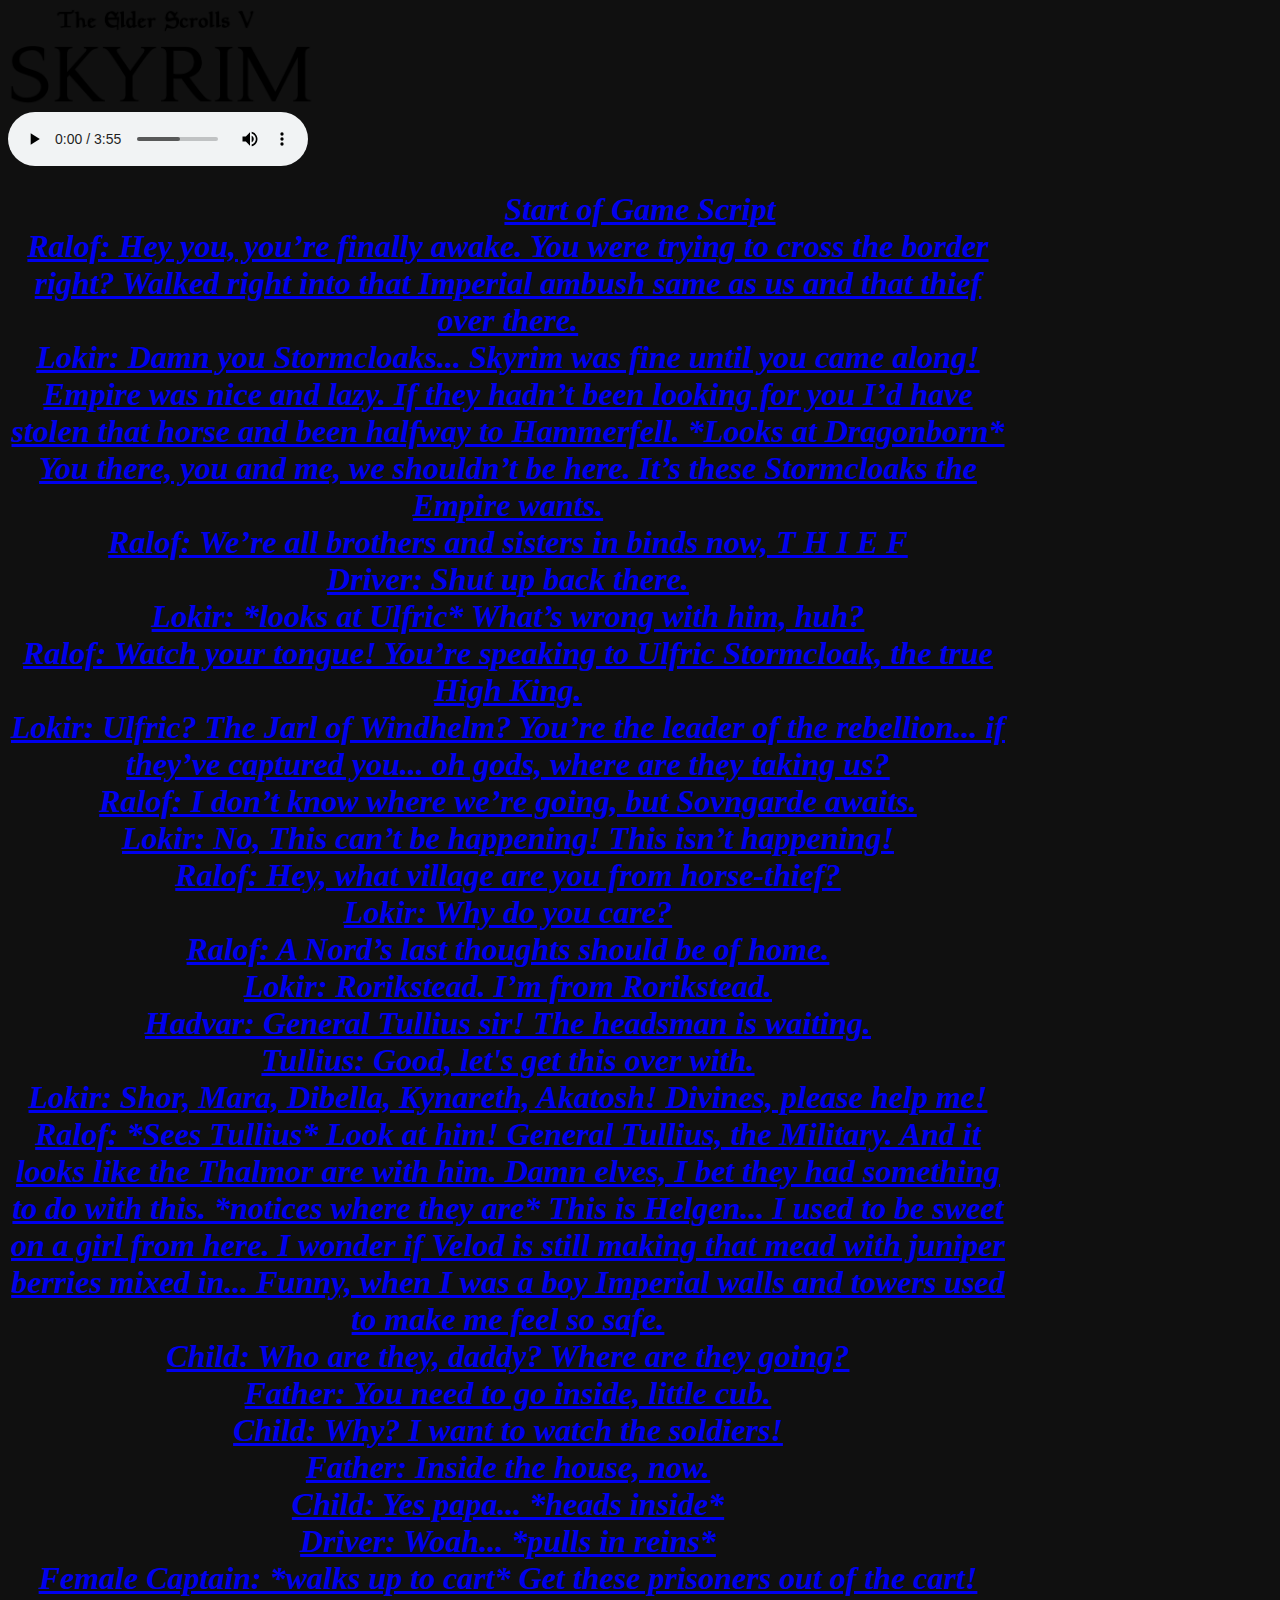
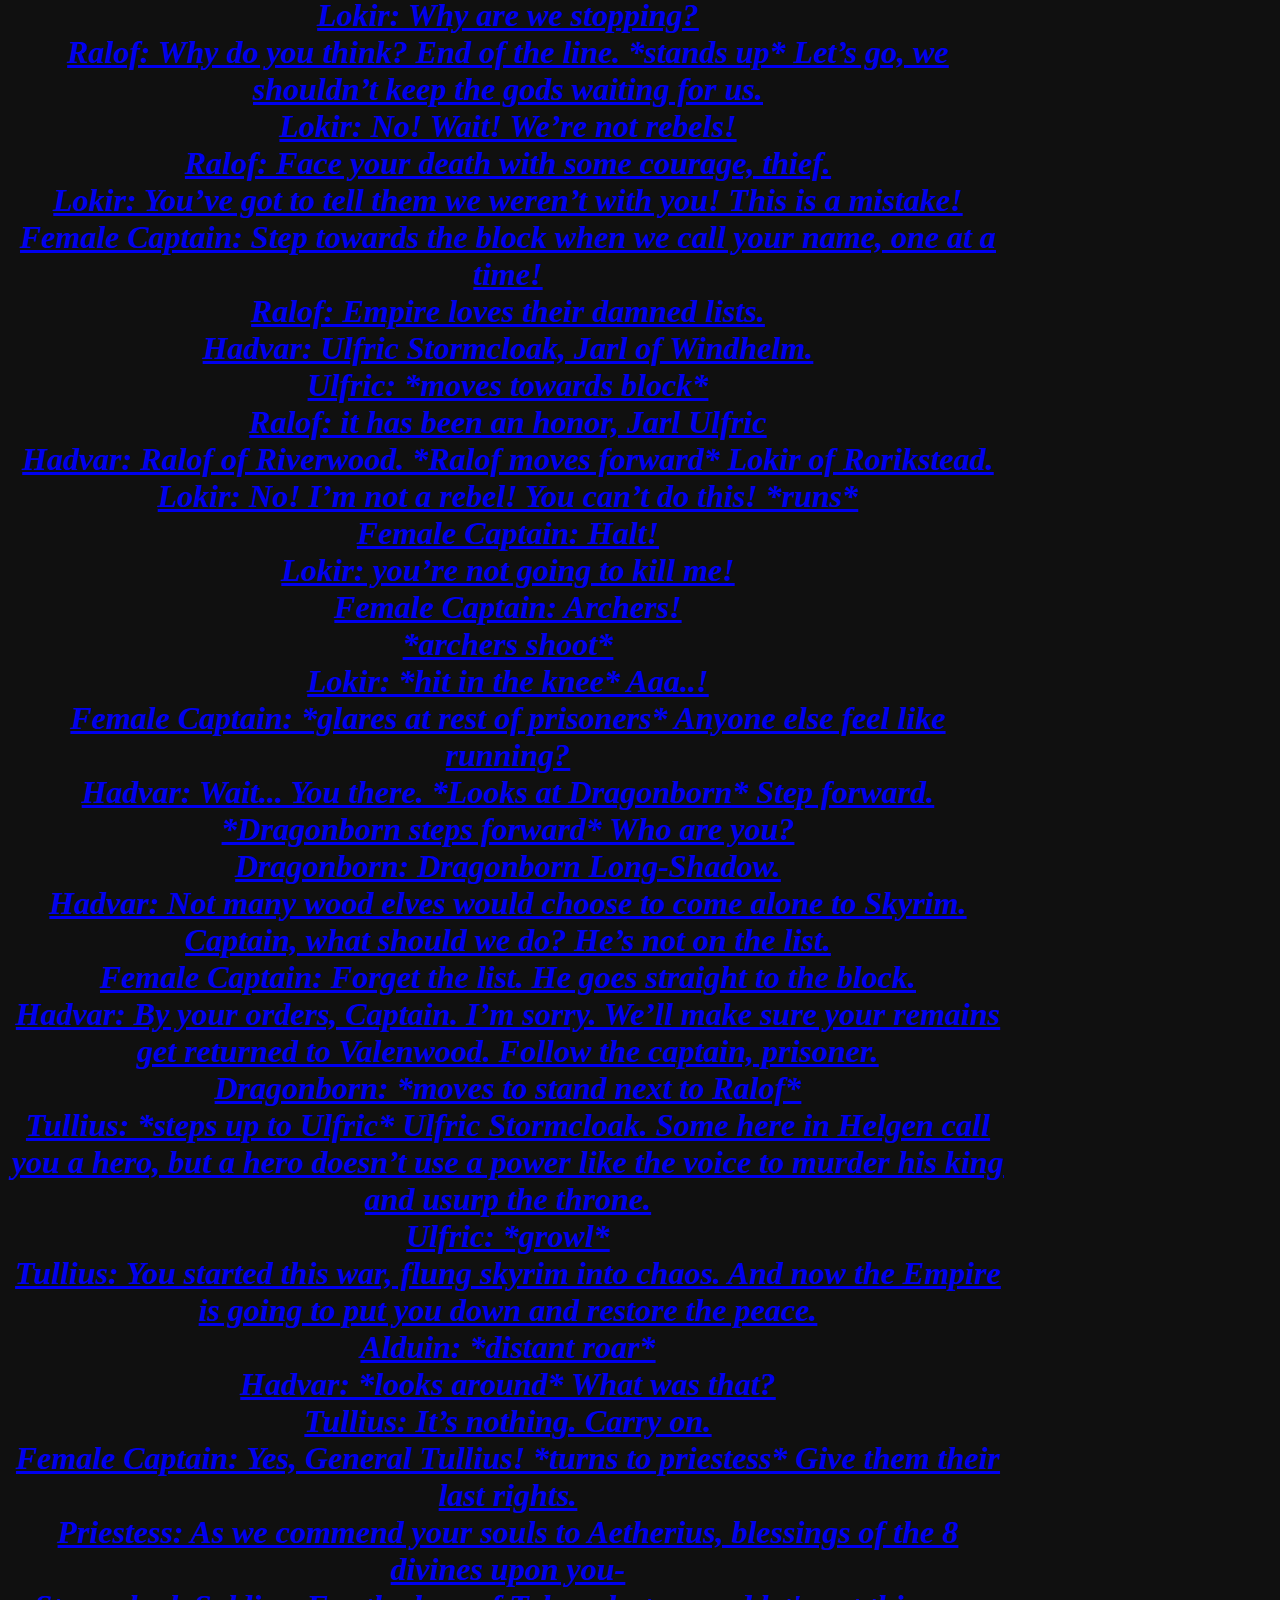
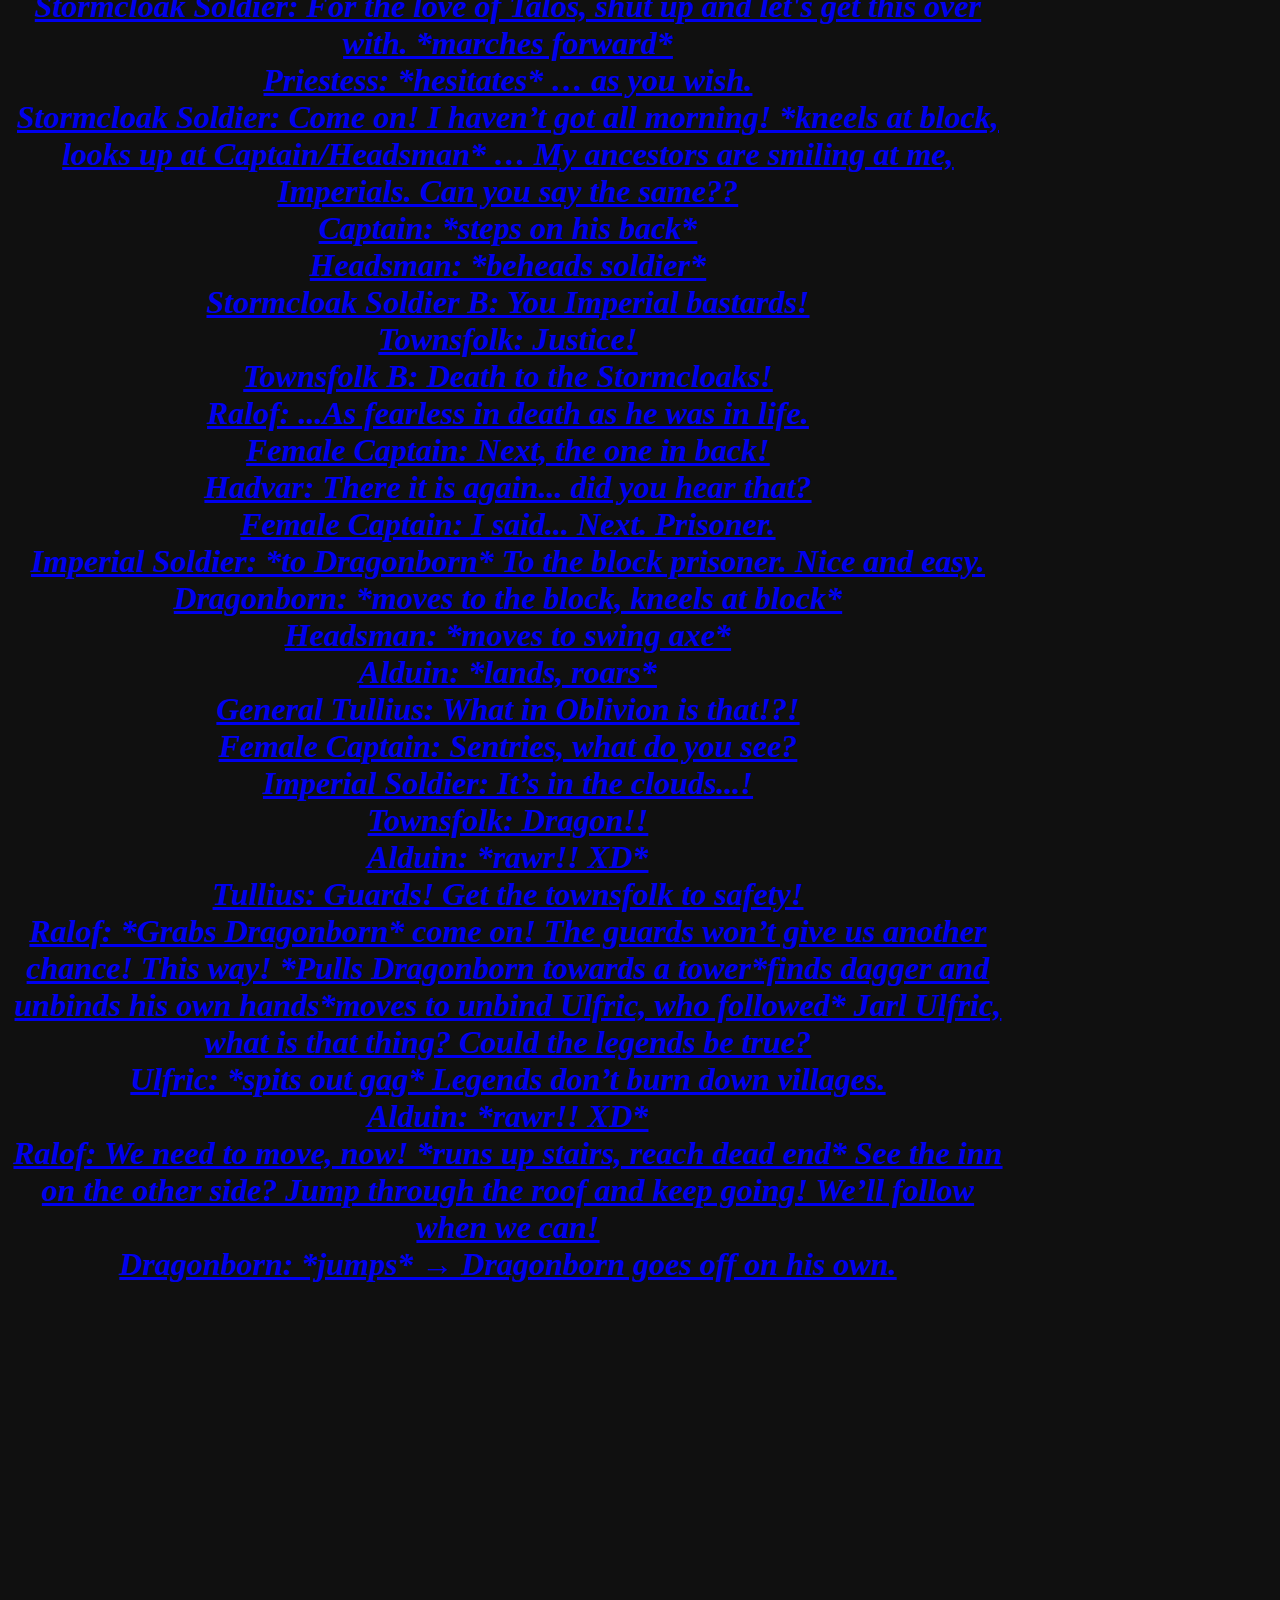
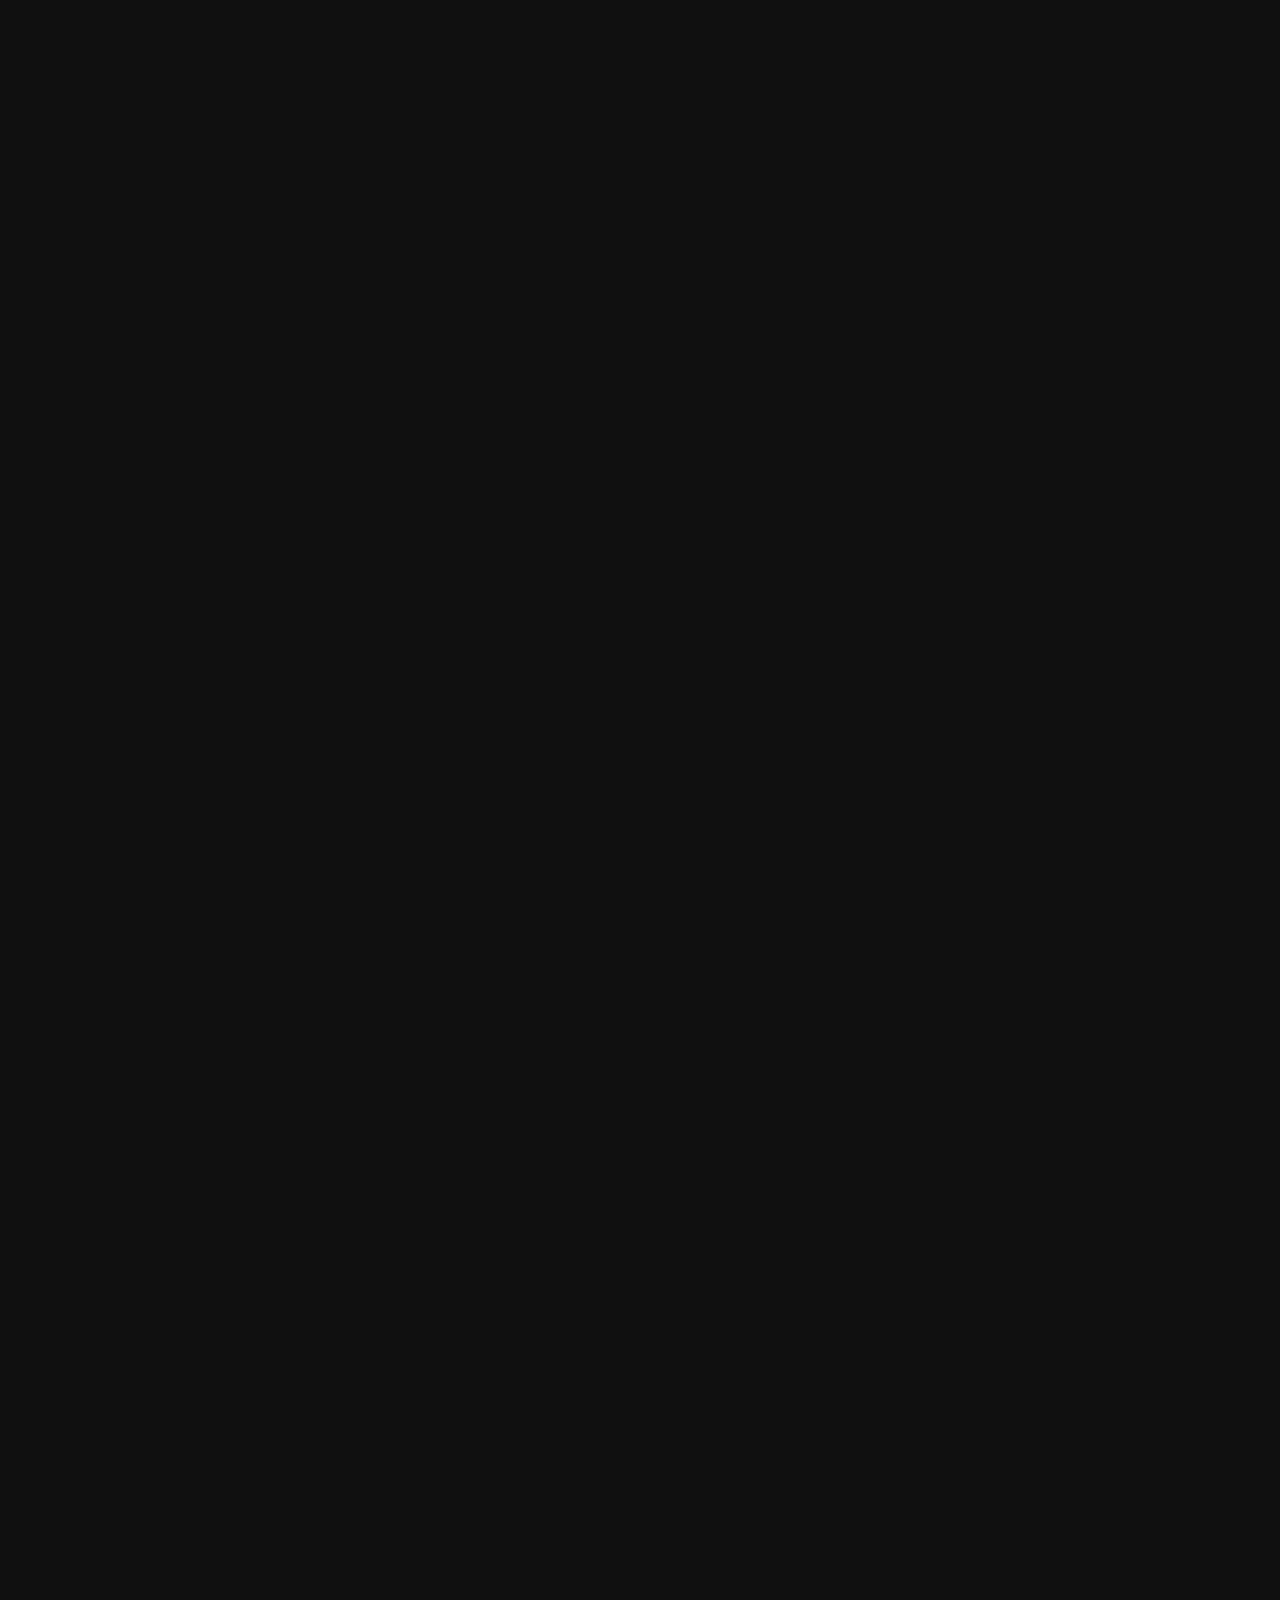
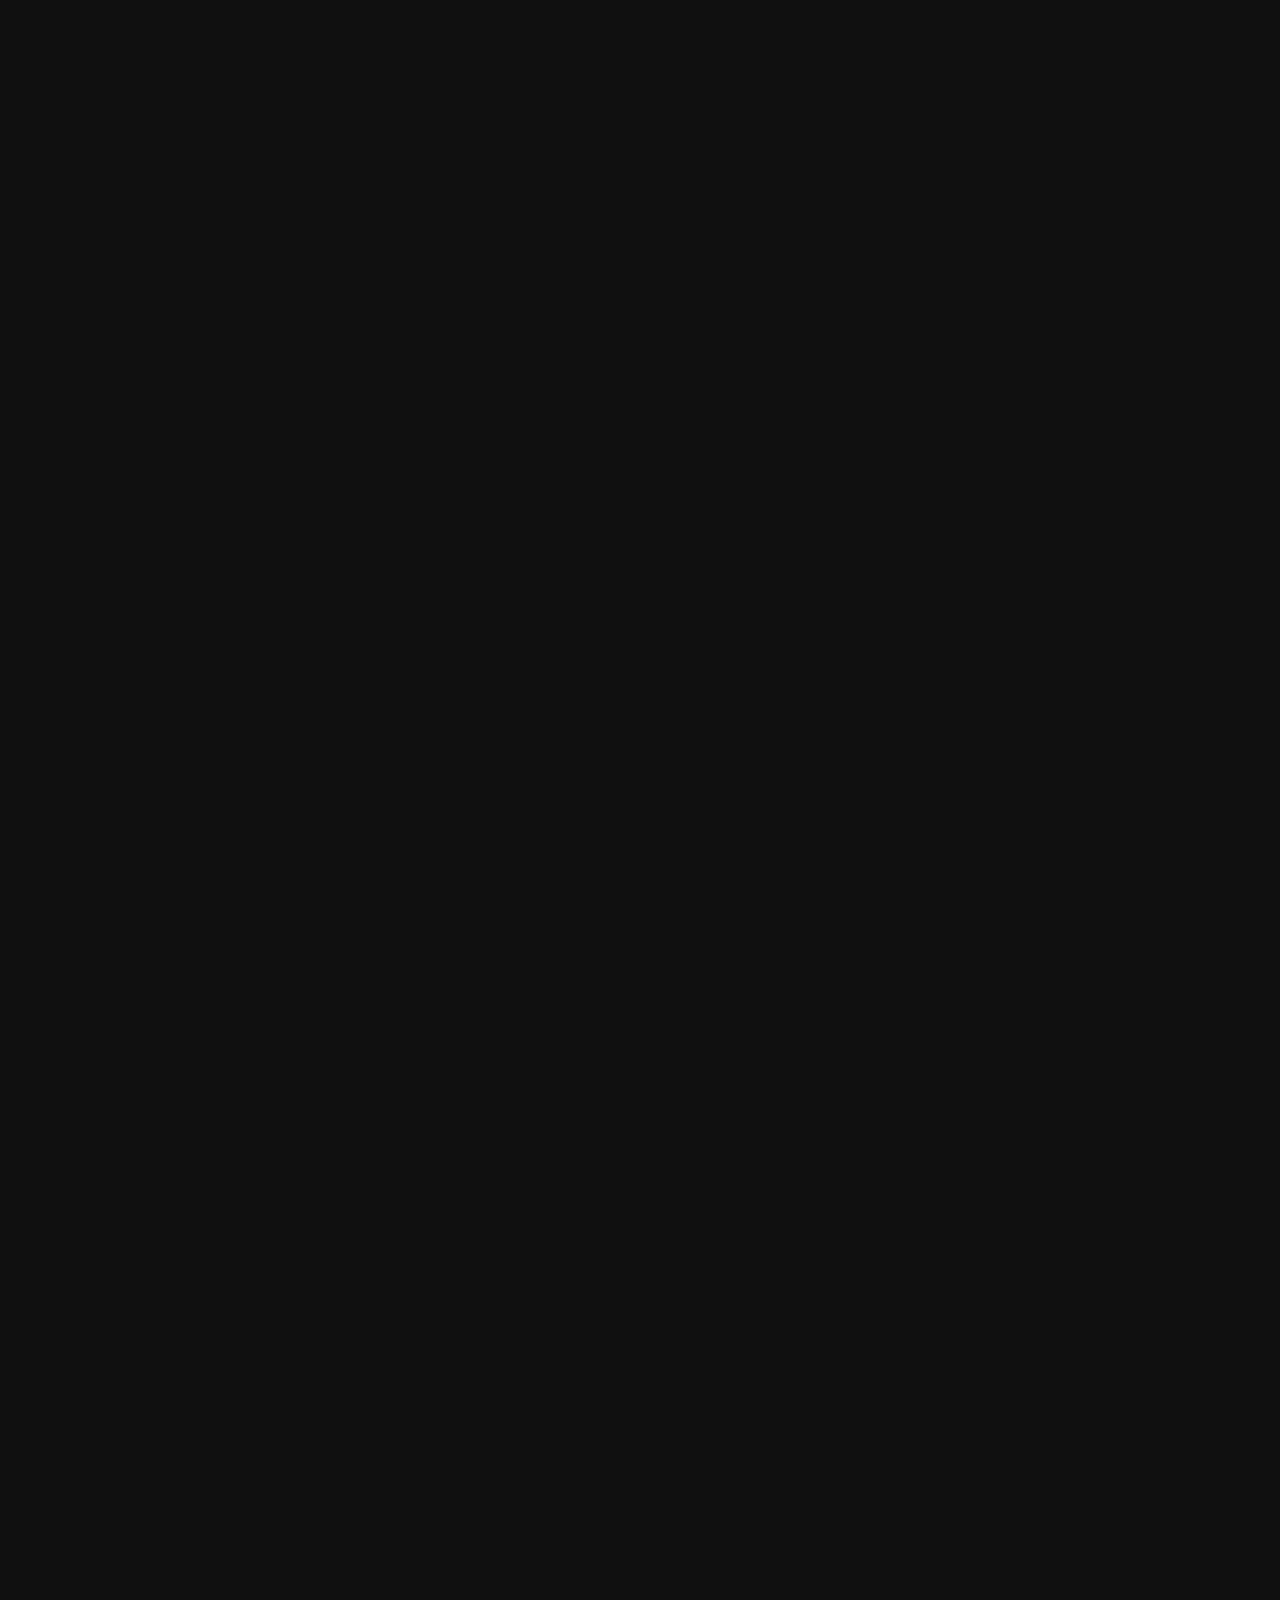
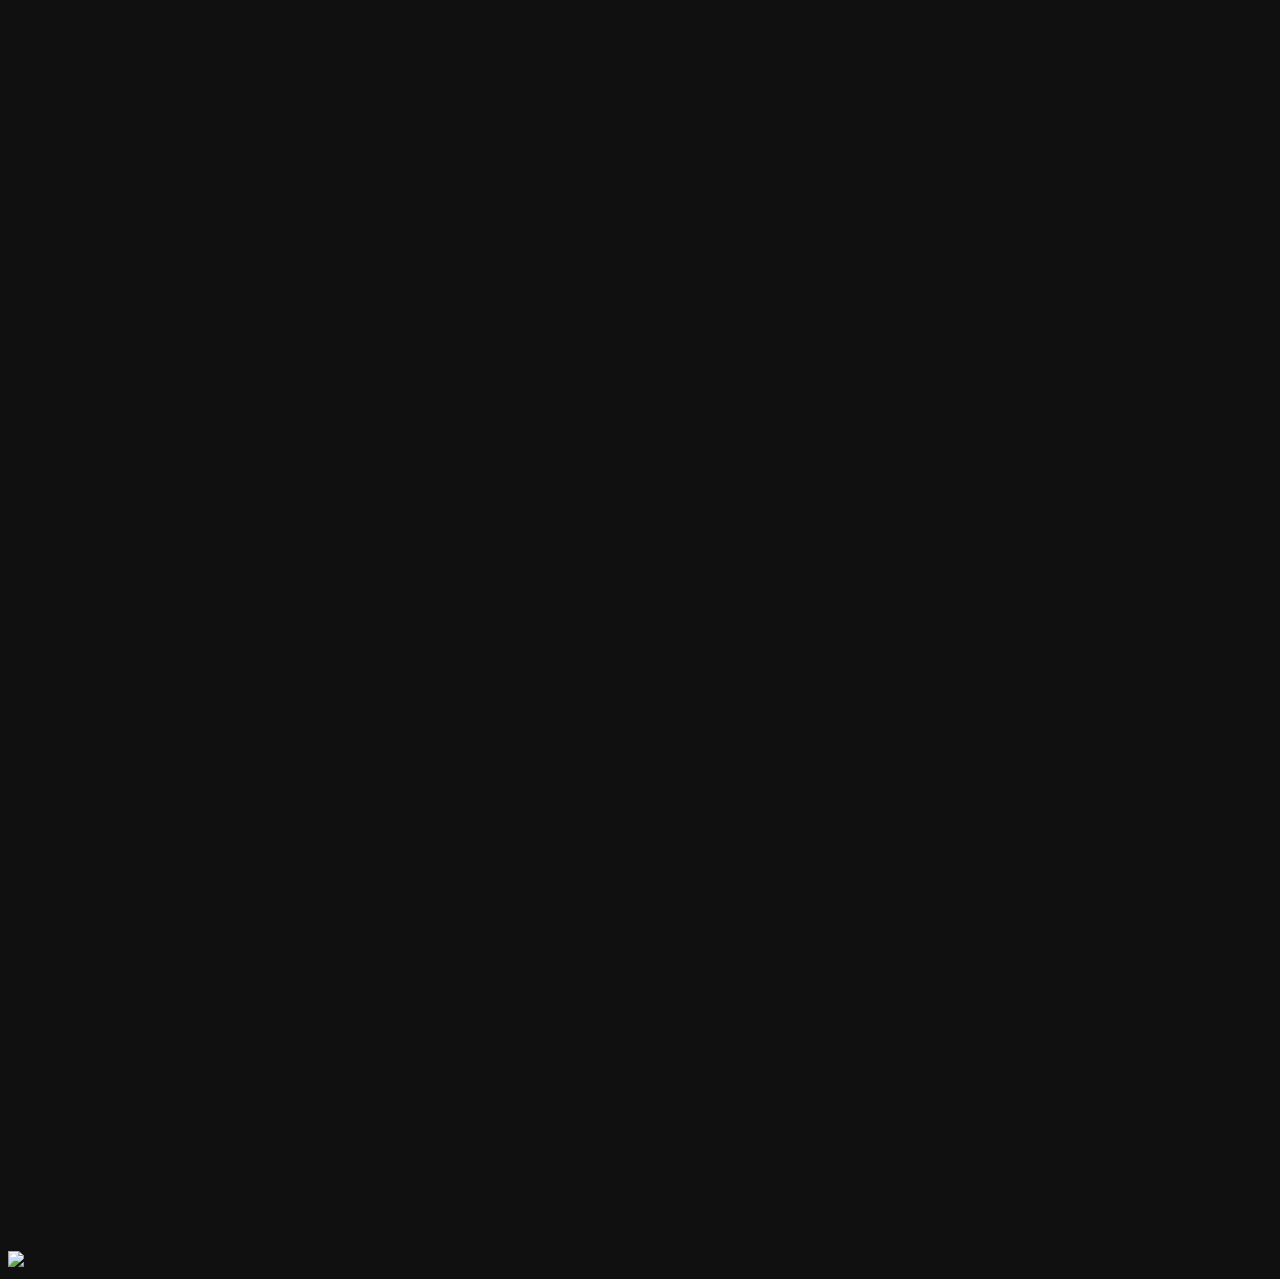
==== main.html @ 95febb5d "Add files via upload" ====
<!DOCTYPE HTML>
	<head>
		<title> MY ANCESTORS SMILE UPON ME IMPERIAL, CAN YOU SAY THE SAME </title>
	</head>
	<body>
		<link rel="stylesheet" href="a1.css">
		<!-- load stylesheet -->
		<img src="tes1.png" alt="The Elder Scrolls 5: Skyrim" width="308" height="100">
		<br>
		<audio src="DEMO.mp3" loop autoplay controls></audio>
		<!-- load skyrim theme -->
		<a href="https://www.youtube.com/watch?v=AVy7YPNP_zI">
			<!-- skyrim theme link -->
		<h1 class="blink" id="wrapper"><b><strong><i>Start of Game Script
<div class="nice">
Ralof: Hey you, you’re finally awake. You were trying to cross the border right? Walked right into that Imperial ambush same as us and that thief over there.
<br>
Lokir: Damn you Stormcloaks... Skyrim was fine until you came along! Empire was nice and lazy. If they hadn’t been looking for you I’d have stolen that horse and been halfway to Hammerfell. *Looks at Dragonborn* You there, you and me, we shouldn’t be here. It’s these Stormcloaks the Empire wants.
<br>
Ralof: We’re all brothers and sisters in binds now, T H I E F
<br>
Driver: Shut up back there.
<br>
Lokir: *looks at Ulfric* What’s wrong with him, huh?
<br>
Ralof: Watch your tongue! You’re speaking to Ulfric Stormcloak, the true High King.
<br>
Lokir: Ulfric? The Jarl of Windhelm? You’re the leader of the rebellion... if they’ve captured you... oh gods, where are they taking us?
<br>
Ralof: I don’t know where we’re going, but Sovngarde awaits.
<br>
Lokir: No, This can’t be happening!  This isn’t happening!
<br>
Ralof: Hey, what village are you from horse-thief?
<br>
Lokir: Why do you care?
<br>
Ralof: A Nord’s last thoughts should be of home.
<br>
Lokir: Rorikstead. I’m from Rorikstead.
<br>
Hadvar: General Tullius sir! The headsman is waiting.
<br>
Tullius: Good, let's get this over with.
<br>
Lokir: Shor, Mara, Dibella, Kynareth, Akatosh! Divines, please help me!
<br>
Ralof: *Sees Tullius* Look at him! General Tullius, the Military. And it looks like the Thalmor are with him. Damn elves, I bet they had something to do with this. *notices where they are* This is Helgen... I used to be sweet on a girl from here. I wonder if Velod is still making that mead with juniper berries mixed in... Funny, when I was a boy Imperial walls and towers used to make me feel so safe.
<br>
Child: Who are they, daddy? Where are they going?
<br>
Father: You need to go inside, little cub.
<br>
Child: Why? I want to watch the soldiers!
<br>
Father: Inside the house, now.
<br>
Child: Yes papa... *heads inside*
<br>
Driver: Woah... *pulls in reins*
<br>
Female Captain: *walks up to cart* Get these prisoners out of the cart!
<br>
Lokir: Why are we stopping?
<br>
Ralof: Why do you think? End of the line. *stands up* Let’s go, we shouldn’t keep the gods waiting for us.
<br>
Lokir: No! Wait! We’re not rebels!
<br>
Ralof: Face your death with some courage, thief.
<br>
Lokir: You’ve got to tell them we weren’t with you! This is a mistake!
<br>
Female Captain: Step towards the block when we call your name, one at a time!
<br>
Ralof: Empire loves their damned lists.
<br>
Hadvar: Ulfric Stormcloak, Jarl of Windhelm.
<br>
Ulfric: *moves towards block*
<br>
Ralof: it has been an honor, Jarl Ulfric
<br>
Hadvar: Ralof of Riverwood. *Ralof moves forward* Lokir of Rorikstead.
<br>
Lokir: No! I’m not a rebel! You can’t do this! *runs*
<br>
Female Captain: Halt!
<br>
Lokir: you’re not going to kill me!
<br>
Female Captain: Archers!
<br>
*archers shoot*
<br>
Lokir: *hit in the knee* Aaa..!
<br>
Female Captain: *glares at rest of prisoners* Anyone else feel like running?<!--rip Lokir.-->
<br>
Hadvar: Wait... You there. *Looks at Dragonborn* Step forward. *Dragonborn steps forward* Who are you?
<br>
Dragonborn: Dragonborn Long-Shadow.
<br>
Hadvar: Not many wood elves would choose to come alone to Skyrim. Captain, what should we do? He’s not on the list.
<br>
Female Captain: Forget the list. He goes straight to the block.
<br>
Hadvar: By your orders, Captain. I’m sorry. We’ll make sure your remains get returned to Valenwood. Follow the captain, prisoner.
<br>
Dragonborn: *moves to stand next to Ralof*
<br>
Tullius: *steps up to Ulfric* Ulfric Stormcloak. Some here in Helgen call you a hero, but a hero doesn’t use a power like the voice to murder his king and usurp the throne.
<br>
Ulfric: *growl*
<br>
Tullius: You started this war, flung skyrim into chaos. And now the Empire is going to put you down and restore the peace.
<br>
Alduin: *distant roar*
<br>
Hadvar: *looks around* What was that?
<br>
Tullius: It’s nothing. Carry on.
<br>
Female Captain: Yes, General Tullius! *turns to priestess* Give them their last rights.
<br>
Priestess: As we commend your souls to Aetherius, blessings of the 8 divines upon you-
<br>
Stormcloak Soldier: For the love of Talos, shut up and let's get this over with. *marches forward*
<br>
Priestess: *hesitates* … as you wish.
<br>
Stormcloak Soldier: Come on! I haven’t got all morning! *kneels at block, looks up at Captain/Headsman* … My ancestors are smiling at me, Imperials. Can you say the same??
<br>
Captain: *steps on his back*
<br>
Headsman: *beheads soldier*
<br>
Stormcloak Soldier B: You Imperial bastards!
<br>
Townsfolk: Justice!
<br>
Townsfolk B: Death to the Stormcloaks!
<br>
Ralof: ...As fearless in death as he was in life.
<br></a><a href="https://www.youtube.com/watch?v=dQw4w9WgXcQ">
	<!-- rickroll -->
Female Captain: Next, the one in back!
<br></a><a href="https://www.youtube.com/watch?v=AVy7YPNP_zI">
	<!-- back to skyrim theme -->
Hadvar: There it is again... did you hear that?
<br>
Female Captain: I said... Next. Prisoner.
<br>
Imperial Soldier: *to Dragonborn* To the block prisoner. Nice and easy.
<br>
Dragonborn: *moves to the block, kneels at block*
<br>
Headsman: *moves to swing axe*
<br>
Alduin: *lands, roars*
<br>
General Tullius: What in Oblivion is that!?!
<br>
Female Captain: Sentries, what do you see?
<br>
Imperial Soldier: It’s in the clouds...!
<br>
Townsfolk: Dragon!!
<br>
Alduin: *rawr!! XD*
<br>
Tullius: Guards! Get the townsfolk to safety!
<br>
Ralof: *Grabs Dragonborn* come on! The guards won’t give us another chance! This way! *Pulls Dragonborn towards a tower*finds dagger and unbinds his own hands*moves to unbind Ulfric, who followed* Jarl Ulfric, what is that thing? Could the legends be true?
<br>
Ulfric: *spits out gag* Legends don’t burn down villages.
<br>
Alduin: *rawr!! XD*
<br>
Ralof: We need to move, now! *runs up stairs, reach dead end* See the inn on the other side? Jump through the roof and keep going! We’ll follow when we can!
<br>
Dragonborn: *jumps*
→ Dragonborn goes off on his own.
</i></strong></b></h1></a></div>
<img src="https://img00.deviantart.net/aa01/i/2013/019/9/9/the_vampire__s_tale_by_dongzhongshu-d5rwm3q.jpg" width="308">
	</body>
---- a1.css ----
body {
  background-color: #101010;
}
img {
   text-align: center;
}
h1 {
  color: black;
  text-align: center;
}
/* @group Blink */
.blink {
	-webkit-animation: blink .15s linear infinite;
	-moz-animation: blink .15s linear infinite;
	-ms-animation: blink .15s linear infinite;
	-o-animation: blink .15s linear infinite;
	 animation: blink .15s linear infinite;
}
@-webkit-keyframes blink {
	0% { opacity: 1; }
	50% { opacity: 1; }
	50.01% { opacity: 0; }
	100% { opacity: 0; }
}
@-moz-keyframes blink {
	0% { opacity: 1; }
	50% { opacity: 1; }
	50.01% { opacity: 0; }
	100% { opacity: 0; }
}
@-o-keyframes blink {
	0% { opacity: 1; }
	50% { opacity: 1; }
	50.01% { opacity: 0; }
	100% { opacity: 0; }
}
@keyframes blink {
	0% { opacity: 1; }
	50% { opacity: 1; }
	50.01% { opacity: 0; }
	100% { opacity: 0; }
}
.nice {
  width: 1000px;
  height: 9001px;
 -webkit-animation: nice 1s infinite; /* Safari 4+ */
  -moz-animation:    nice 1s infinite; /* Fx 5+ */
  -o-animation:      nice 1s infinite; /* Opera 12+ */
  animation:         nice 1s infinite; /* IE 10+, Fx 29+ */
}

@-webkit-keyframes nice {
0%, 10% {
    background-color: rgb(000,000,000);
    border: 3px solid #ffffff;
}
11%, 20% {
    background-color: rgb(255,255,255);
    border: 3px solid #000000;
}
21%, 30% {
    background-color: rgb(000,000,000);
    border: 3px solid #ffffff;
}
31%, 40% {
    background-color: rgb(255,255,255);
    border: 3px solid #000000;
}
41%, 50% {
    background-color: #ffffff;
    border: 3px solid rgb(000,000,000);
}
51%, 60% {
    background-color: #000000;
    border: 3px solid rgb(255,255,255);
}
61%, 70% {
    background-color: #ffffff;
    border: 3px solid rgb(000,000,000);
}
71%, 80% {
    background-color: #000000;
    border: 3px solid rgb(255,255,255);
}
81%, 90% {
    background-color: #ffffff;
    border: 3px solid rgb(000,000,000);
}
91%, 100% {
    background-color: #000000;
    border: 3px solid rgb(255,255,255);
}

}
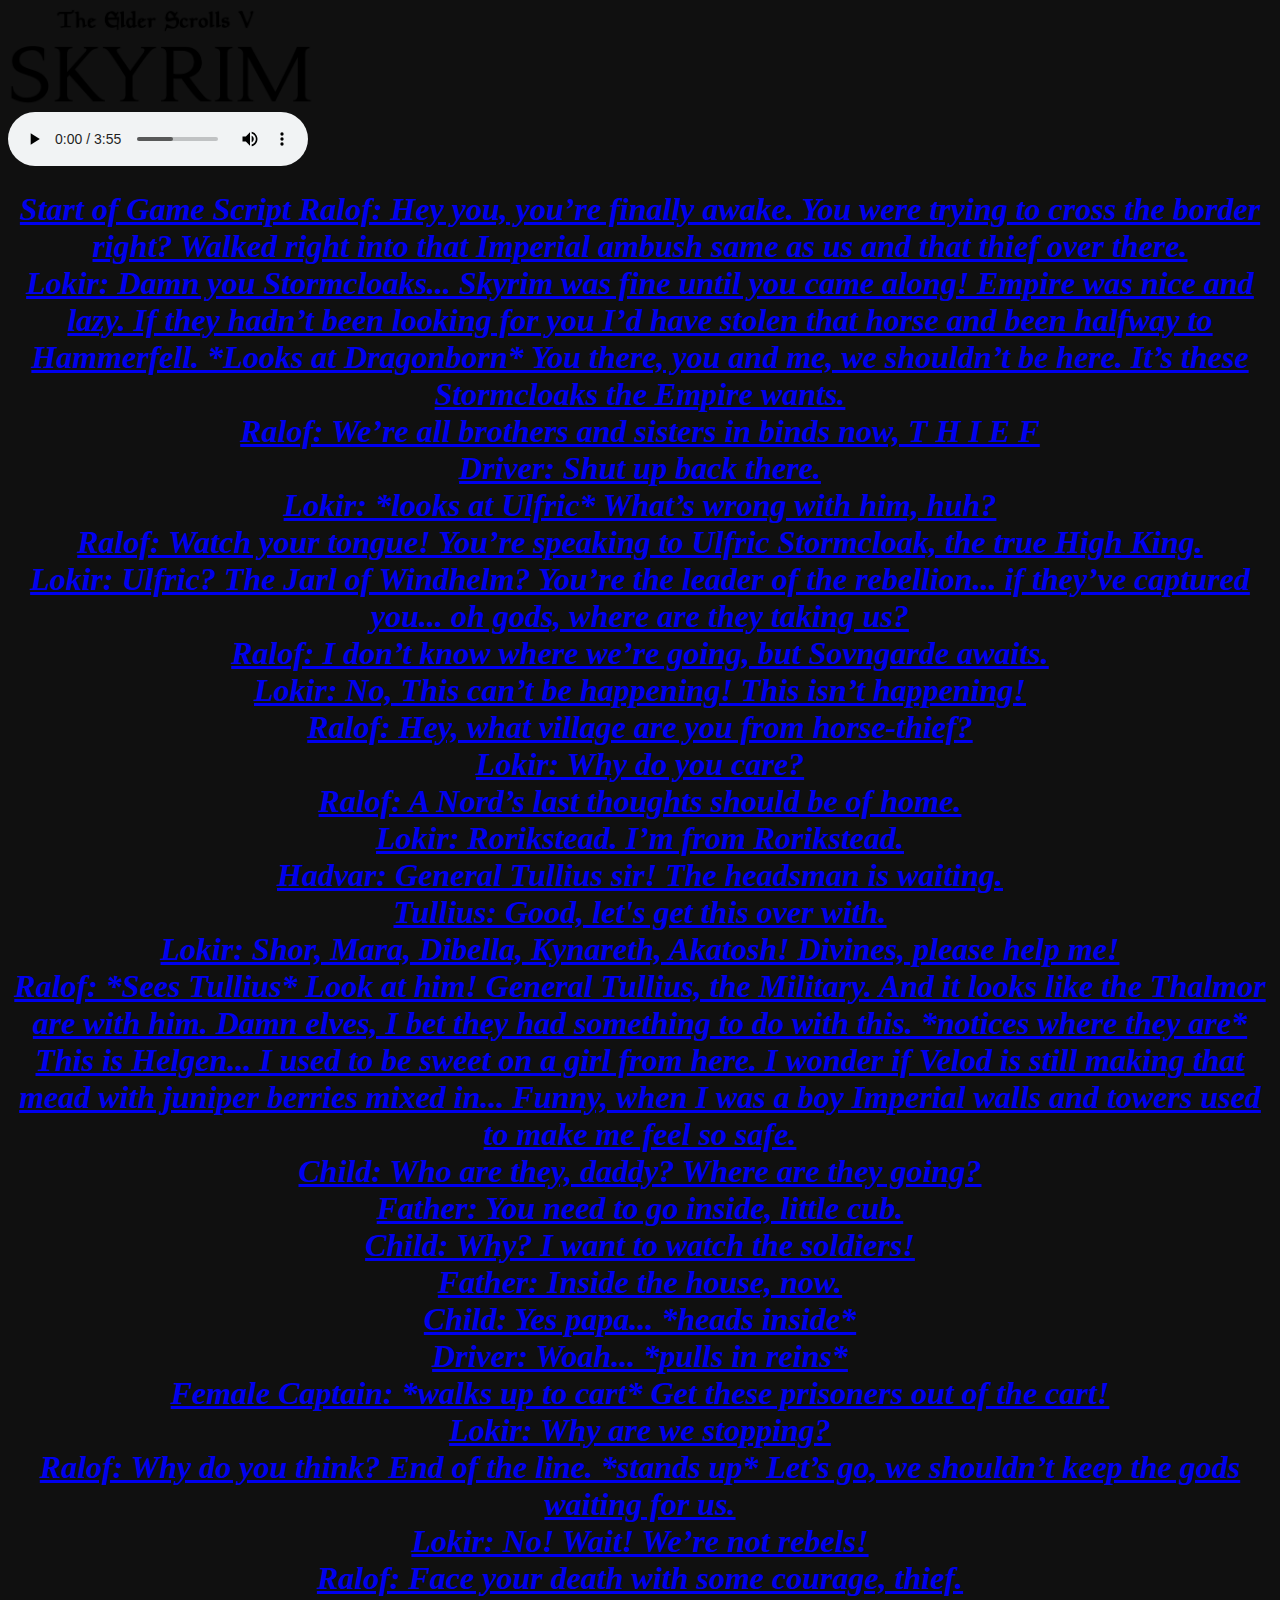
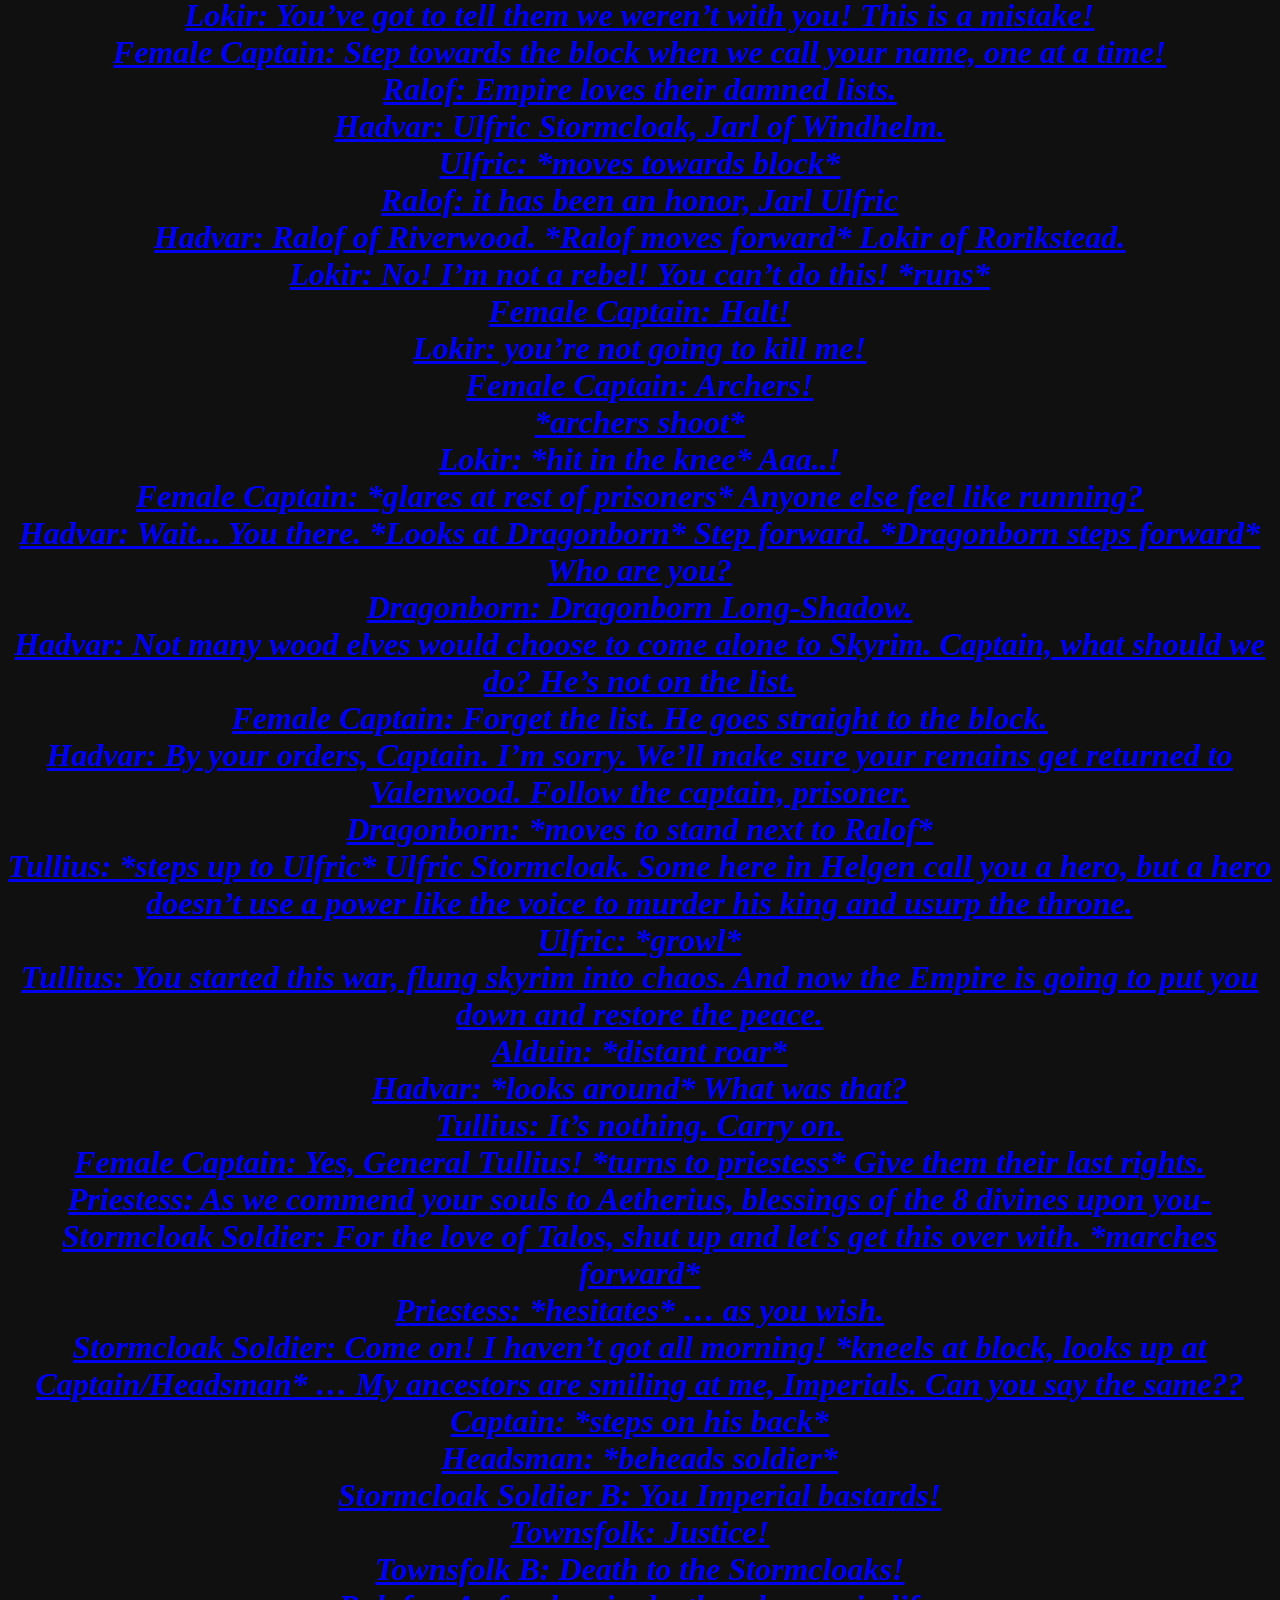
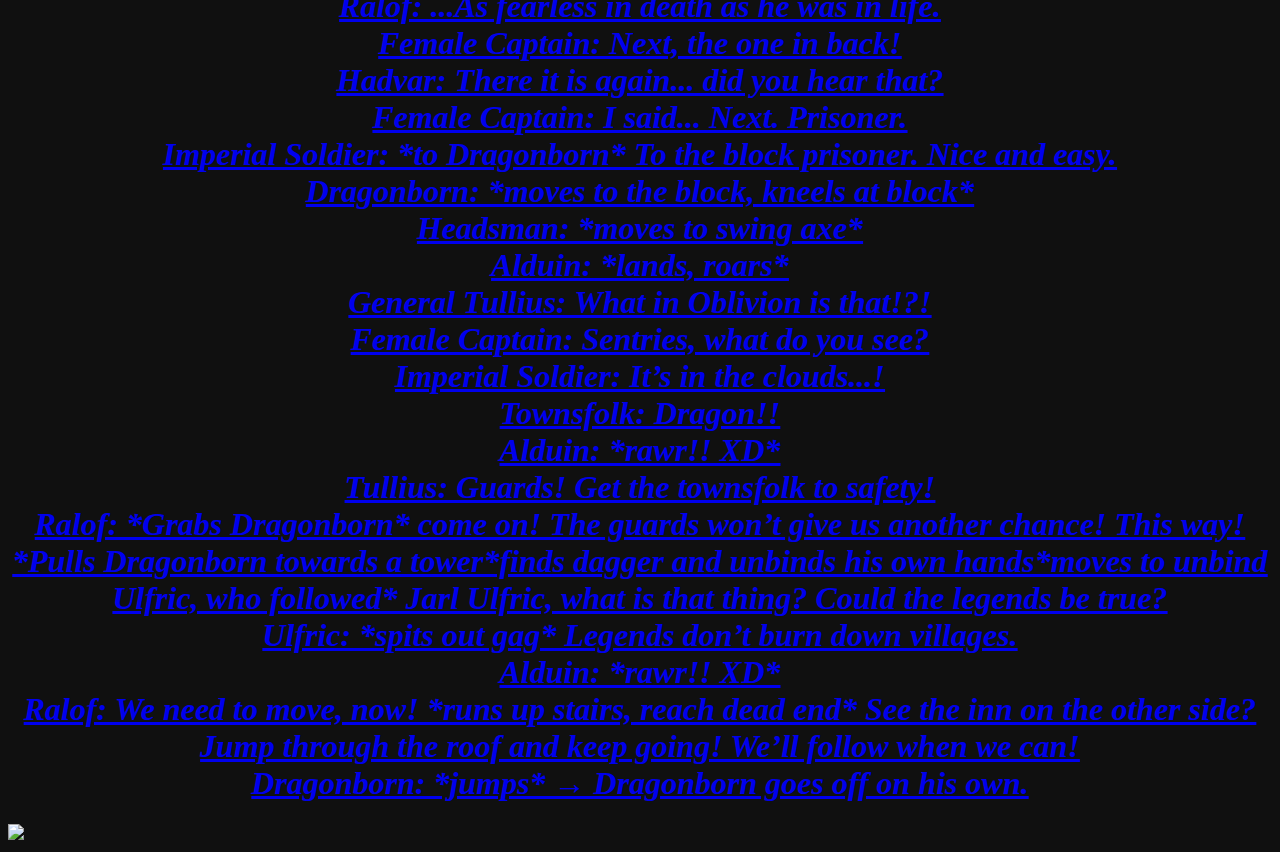
==== commit 2c526748: "Update main.html" ====
--- a/main.html
+++ b/main.html
@@ -1,9 +1,10 @@
 <!DOCTYPE HTML>
 	<head>
 		<title> MY ANCESTORS SMILE UPON ME IMPERIAL, CAN YOU SAY THE SAME </title>
+		<link rel="stylesheet" href="a1.css">
 	</head>
 	<body>
-		<link rel="stylesheet" href="a1.css">
+		<div class="nice">
 		<!-- load stylesheet -->
 		<img src="tes1.png" alt="The Elder Scrolls 5: Skyrim" width="308" height="100">
 		<br>
@@ -12,7 +13,6 @@
 		<a href="https://www.youtube.com/watch?v=AVy7YPNP_zI">
 			<!-- skyrim theme link -->
 		<h1 class="blink" id="wrapper"><b><strong><i>Start of Game Script
-<div class="nice">
 Ralof: Hey you, you’re finally awake. You were trying to cross the border right? Walked right into that Imperial ambush same as us and that thief over there.
 <br>
 Lokir: Damn you Stormcloaks... Skyrim was fine until you came along! Empire was nice and lazy. If they hadn’t been looking for you I’d have stolen that horse and been halfway to Hammerfell. *Looks at Dragonborn* You there, you and me, we shouldn’t be here. It’s these Stormcloaks the Empire wants.
--- a/a1.css
+++ b/a1.css
@@ -41,8 +41,8 @@
 	100% { opacity: 0; }
 }
 .nice {
-  width: 1000px;
-  height: 9001px;
+  width: auto;
+  height: auto;
  -webkit-animation: nice 1s infinite; /* Safari 4+ */
   -moz-animation:    nice 1s infinite; /* Fx 5+ */
   -o-animation:      nice 1s infinite; /* Opera 12+ */
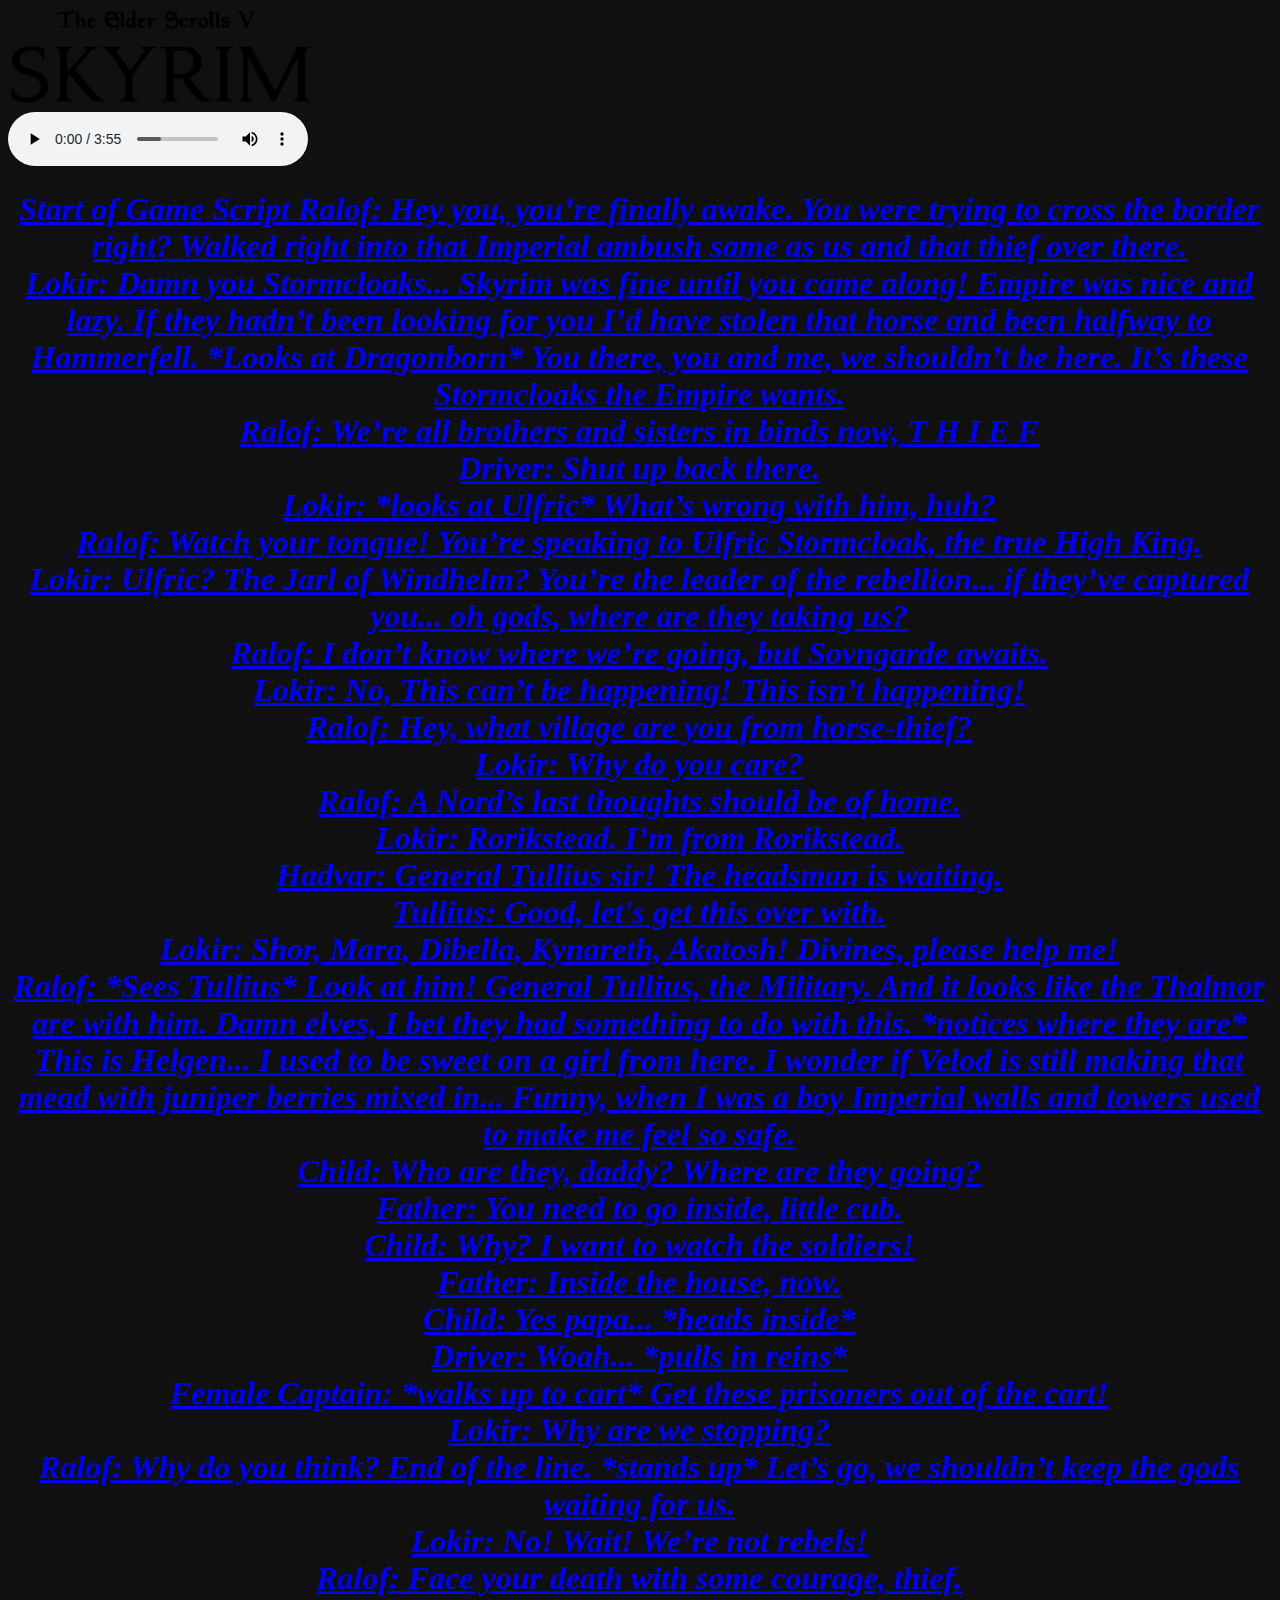
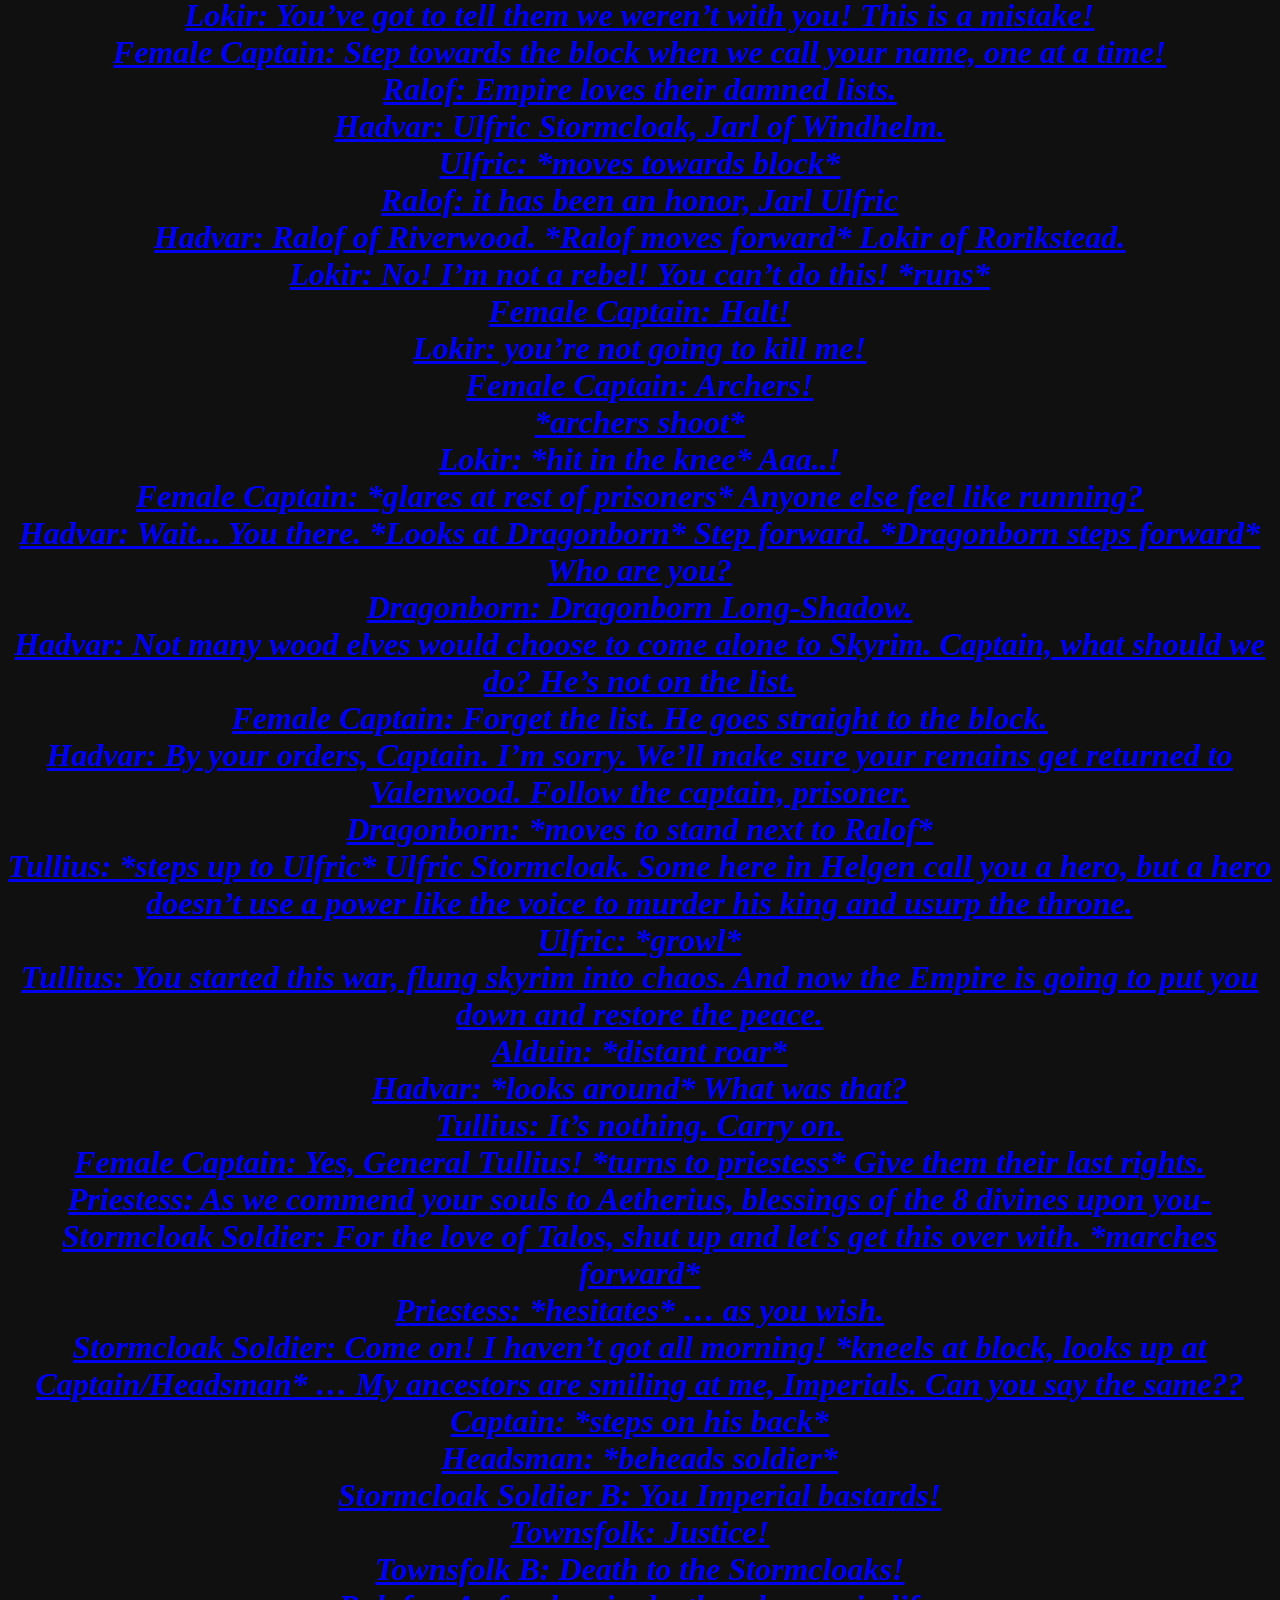
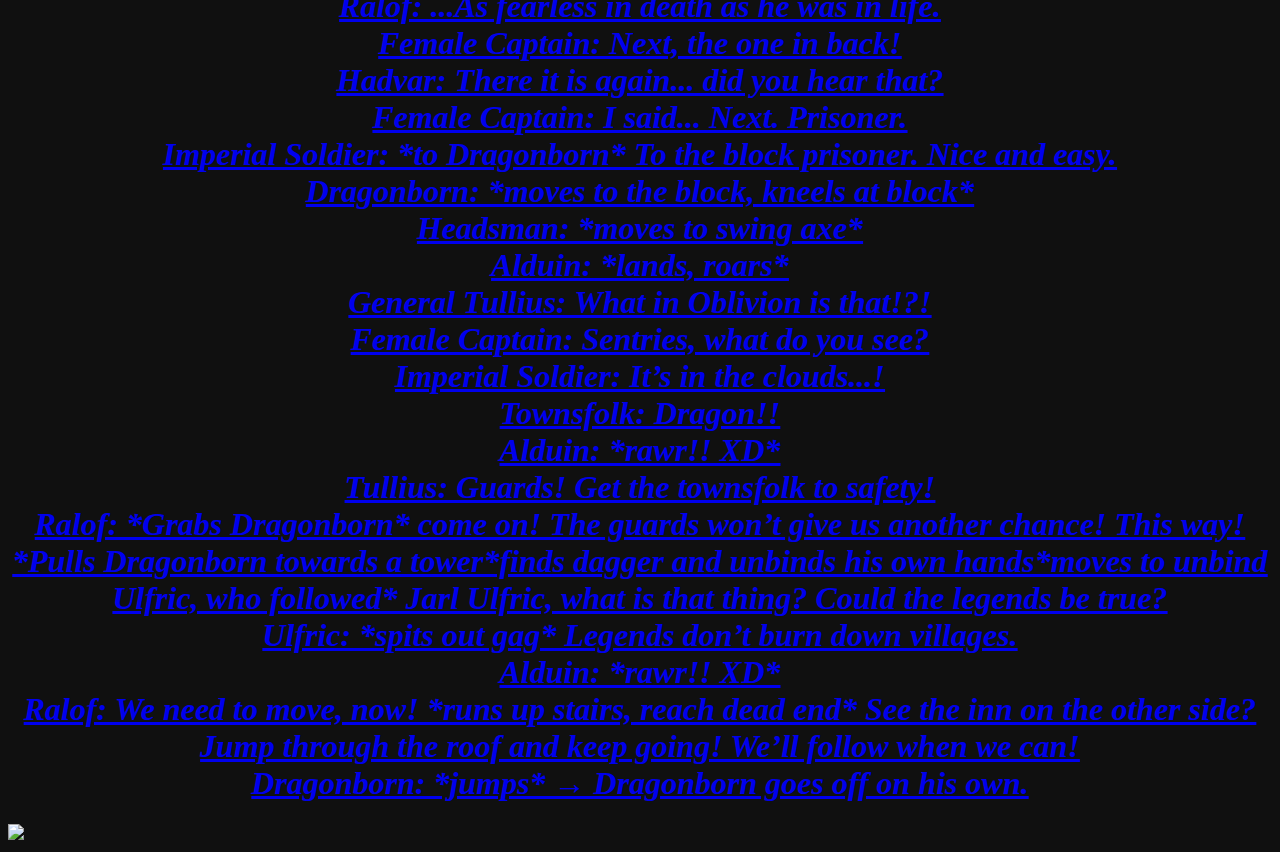
==== commit 79c767bf: "Update main.html" ====
--- a/main.html
+++ b/main.html
@@ -181,6 +181,7 @@
 <br>
 Dragonborn: *jumps*
 → Dragonborn goes off on his own.
-</i></strong></b></h1></a></div>
+</i></strong></b></h1></a>
 <img src="https://img00.deviantart.net/aa01/i/2013/019/9/9/the_vampire__s_tale_by_dongzhongshu-d5rwm3q.jpg" width="308">
+			</div>
 	</body>
